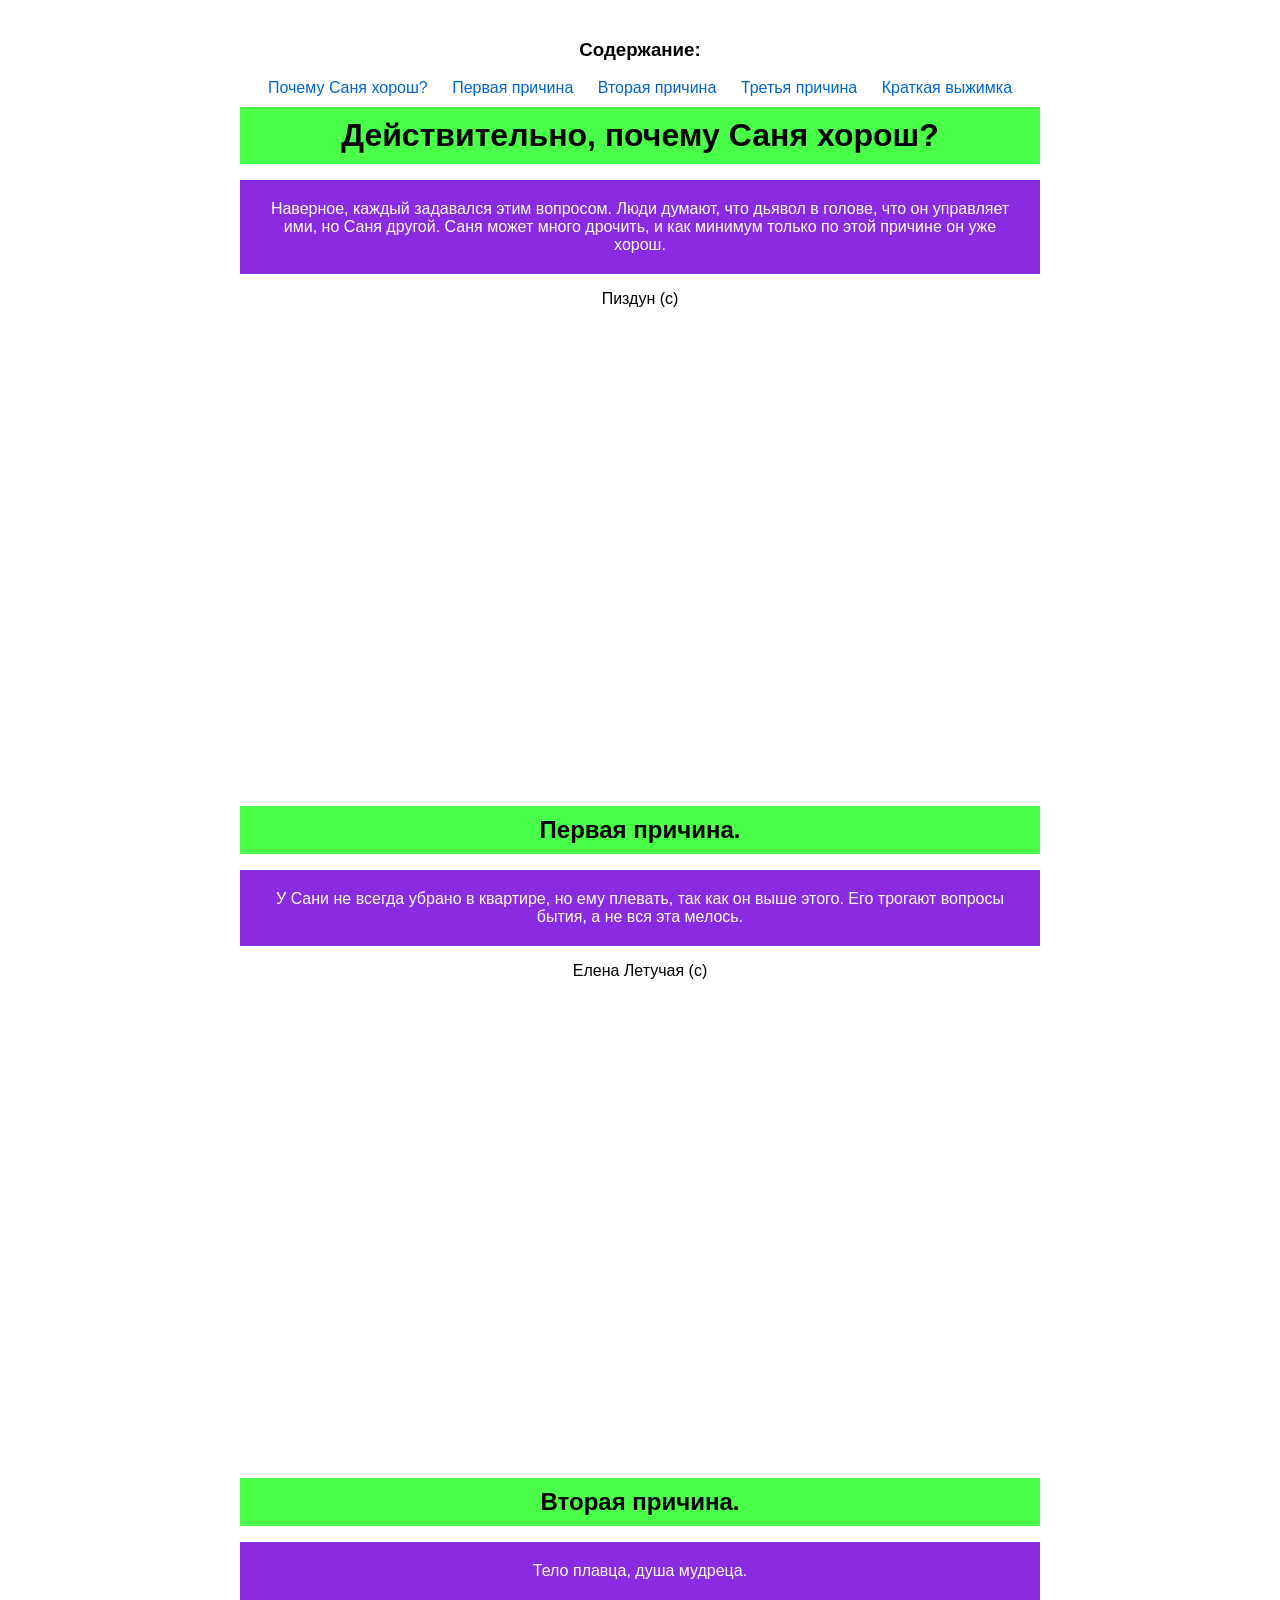
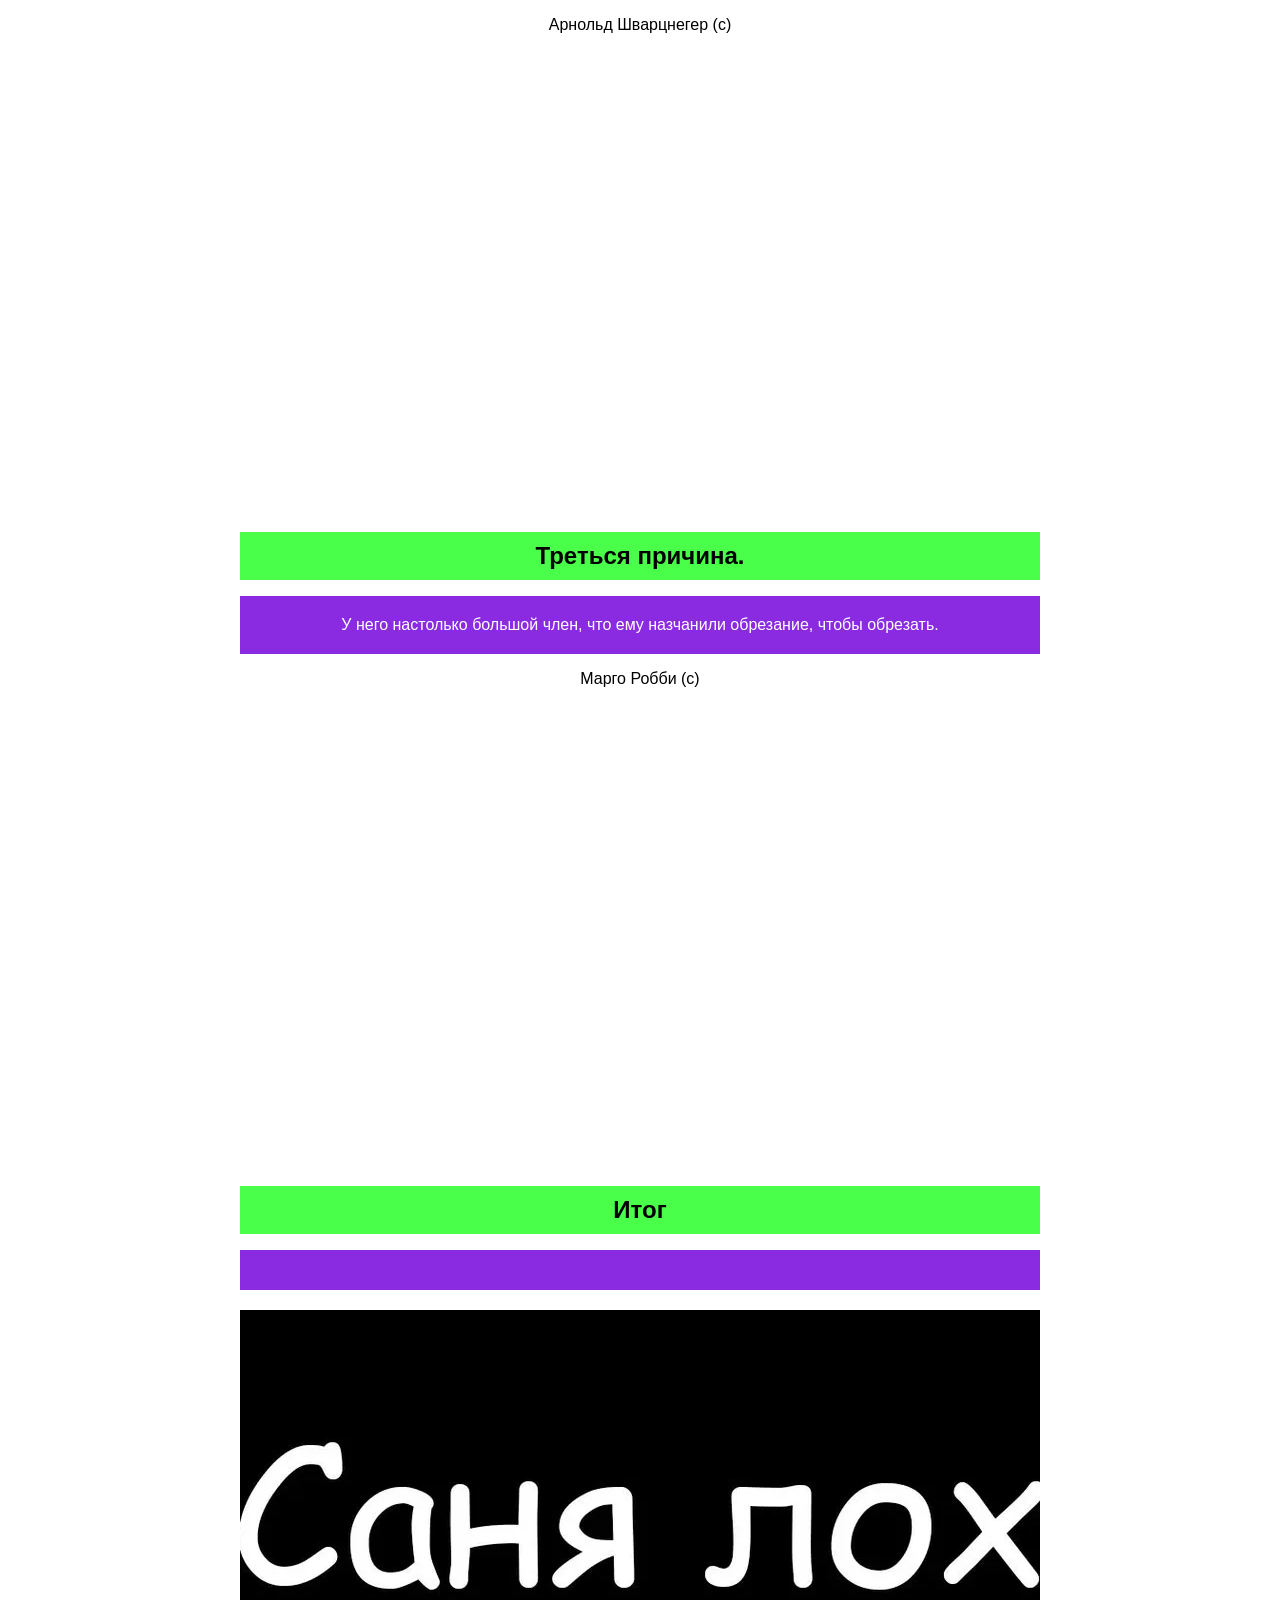
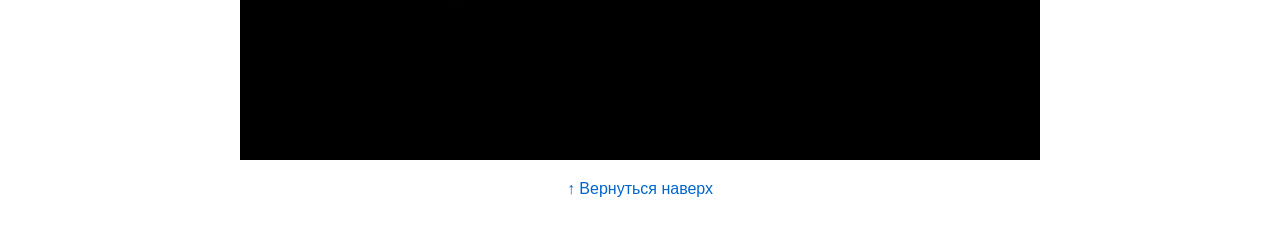
==== index.html @ caba57e3 "Rename html_1.html to index.html for GitHub Pages" ====
<!DOCTYPE html>
<html>
<head>
<style>
.name_chapter {
    background-color: #49ff49; 
    padding: 10px;
    margin: 10px 0;
    text-align: center;        /* Центрирует текст по горизонтали */
}

.content_chapter {
    background-color: blueviolet;
    text-align: center;        /* Центрирует текст по горизонтали */
    padding: 20px;
    color: white;
}

/* Центрирование навигационного меню */
nav {
    text-align: center;
}

nav h3 {
    text-align: center;
}

nav ul {
    list-style: none;
    padding: 0;
    margin: 0;
    display: inline-block;     /* Чтобы список был по центру */
}

nav li {
    display: inline-block;
    margin: 0 10px;
}

/* Центрирование основного контента */
body {
    font-family: Arial, sans-serif;
    max-width: 800px;
    margin: 0 auto;            /* Центрирует весь контент страницы */
    padding: 20px;
}

/* Центрирование заголовков */
h1, h2, h3 {
    text-align: center;
}

/* Центрирование изображения */
img {
    display: block;
    margin: 20px auto;         /* Центрирует изображение */
    max-width: 100%;
    height: auto;
}

/* Стили для ссылок навигации */
a {
    text-decoration: none;
    color: #0066cc;
}

a:hover {
    text-decoration: underline;
}
</style>
</head>

<body>

<nav>
    <h3>Содержание:</h3>
    <ul>
        <li><a href="#intro">Почему Саня хорош?</a></li>
        <li><a href="#chapter1">Первая причина</a></li>
        <li><a href="#chapter2">Вторая причина</a></li>
        <li><a href="#chapter3">Третья причина</a></li>
        <li><a href="#conclusion">Краткая выжимка</a></li>
    </ul>
</nav>

<!-- Якорь в начале страницы для кнопки "Наверх" -->
<div id="top"></div>

<!-- Содержание страницы -->
<h1 id="intro" class="name_chapter">Действительно, почему Саня хорош?</h1>
<p class="content_chapter">Наверное, каждый задавался этим вопросом. Люди думают, что дьявол в голове, что он управляет ими, но Саня другой. Саня может много дрочить, и как минимум только по этой причине он уже хорош.</p>
<p style="height: 500px; text-align: center;">Пиздун (с)</p>

<h2 id="chapter1" class="name_chapter">Первая причина.</h2>
<p class="content_chapter">У Сани не всегда убрано в квартире, но ему плевать, так как он выше этого. Его трогают вопросы бытия, а не вся эта мелось.</p>
<p style="height: 500px; text-align: center;">Елена Летучая (с)</p>

<h2 id="chapter2" class="name_chapter">Вторая причина.</h2>
<p class="content_chapter">Тело плавца, душа мудреца.</p>
<p style="height: 500px; text-align: center;">Арнольд Шварцнегер (с)</p>

<h2 id="chapter3" class="name_chapter">Треться причина.</h2>
<p class="content_chapter">У него настолько большой член, что ему назчанили обрезание, чтобы обрезать.</p>
<p style="height: 500px; text-align: center;">Марго Робби (с)</p>

<div>
    <h2 id="conclusion" class="name_chapter">Итог</h2>
    <p class="content_chapter"></p>
    <img src="sanya.webp" usemap="#sanyamap" alt="Всё равно лох" width="800" height="400">
</div>

<map name="sanyamap">
    <area shape="rect"
    coords="50, 50, 250, 200"
    href=".html"
    alt="ЛОХ">
</map>

<!-- Кнопка для возврата наверх -->
<p style="text-align: center;"><a href="#top">↑ Вернуться наверх</a></p>

<aside>
</aside>

</body>
</html>
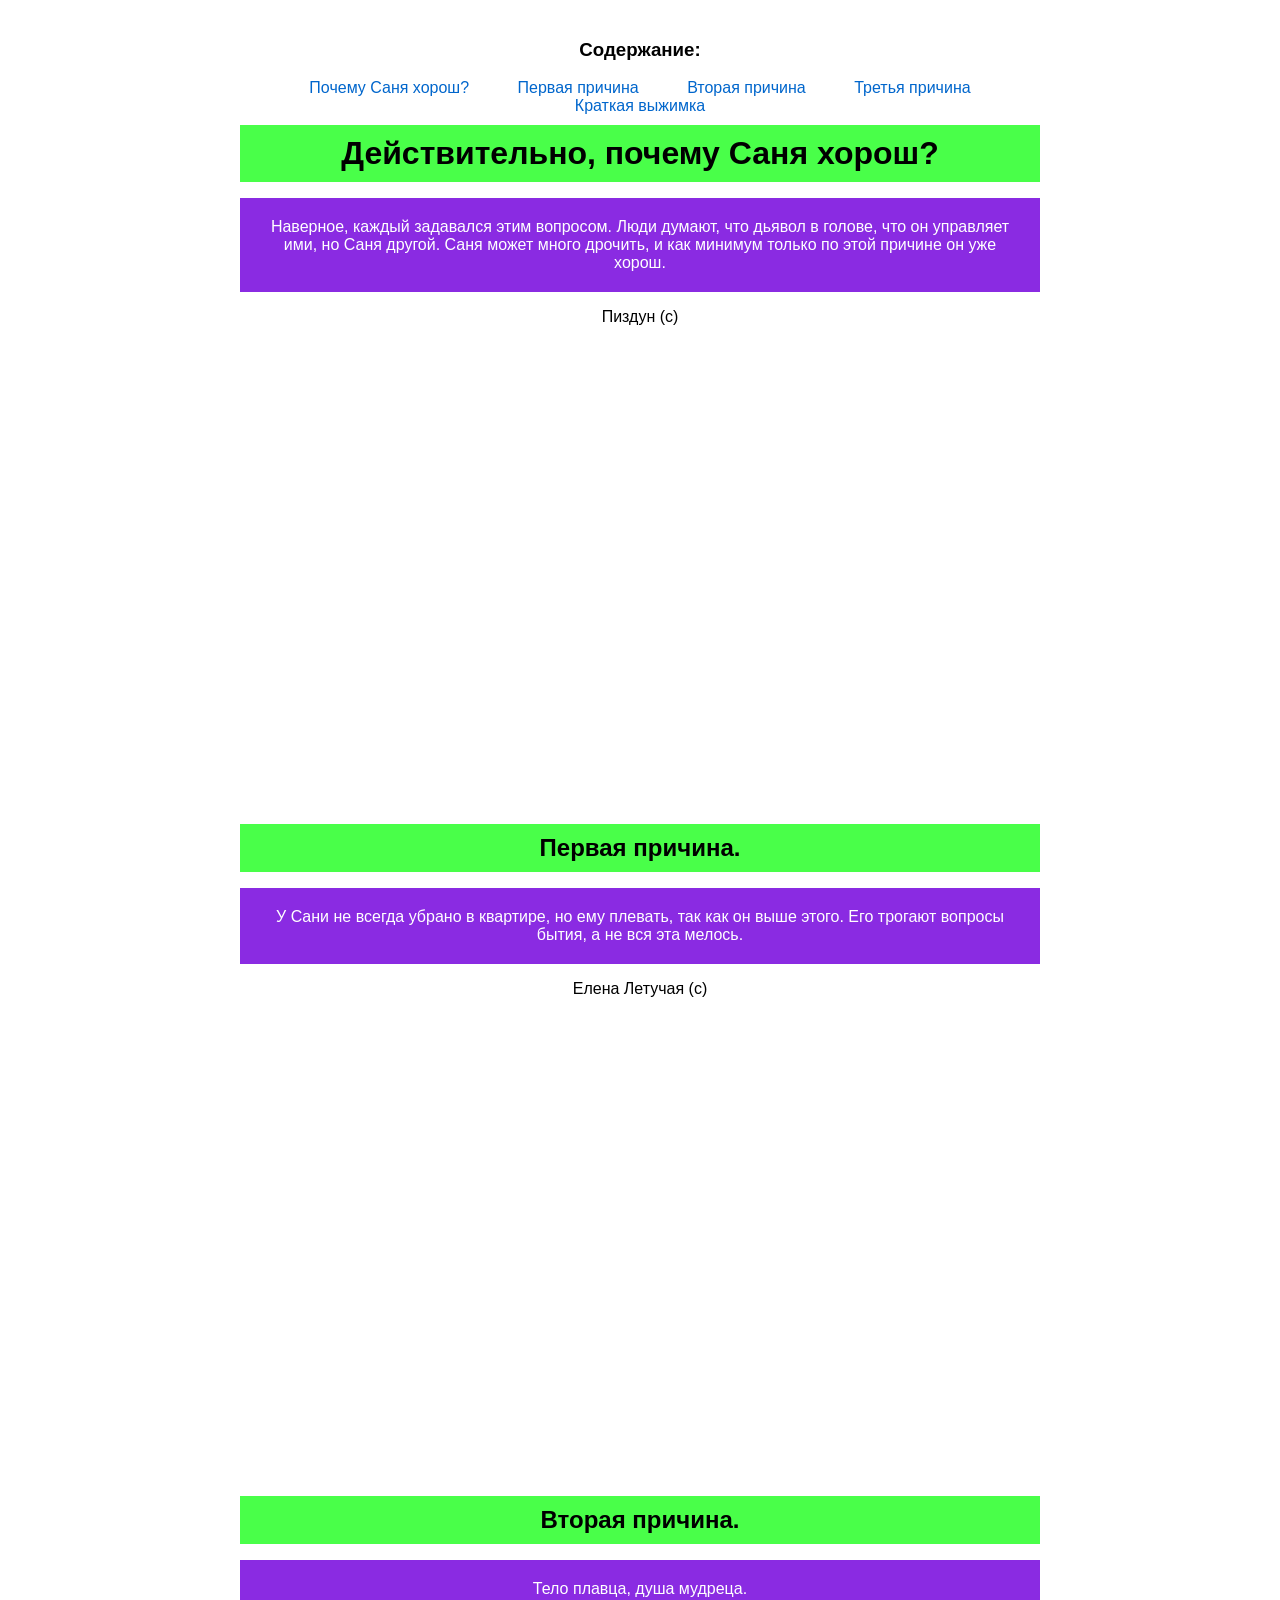
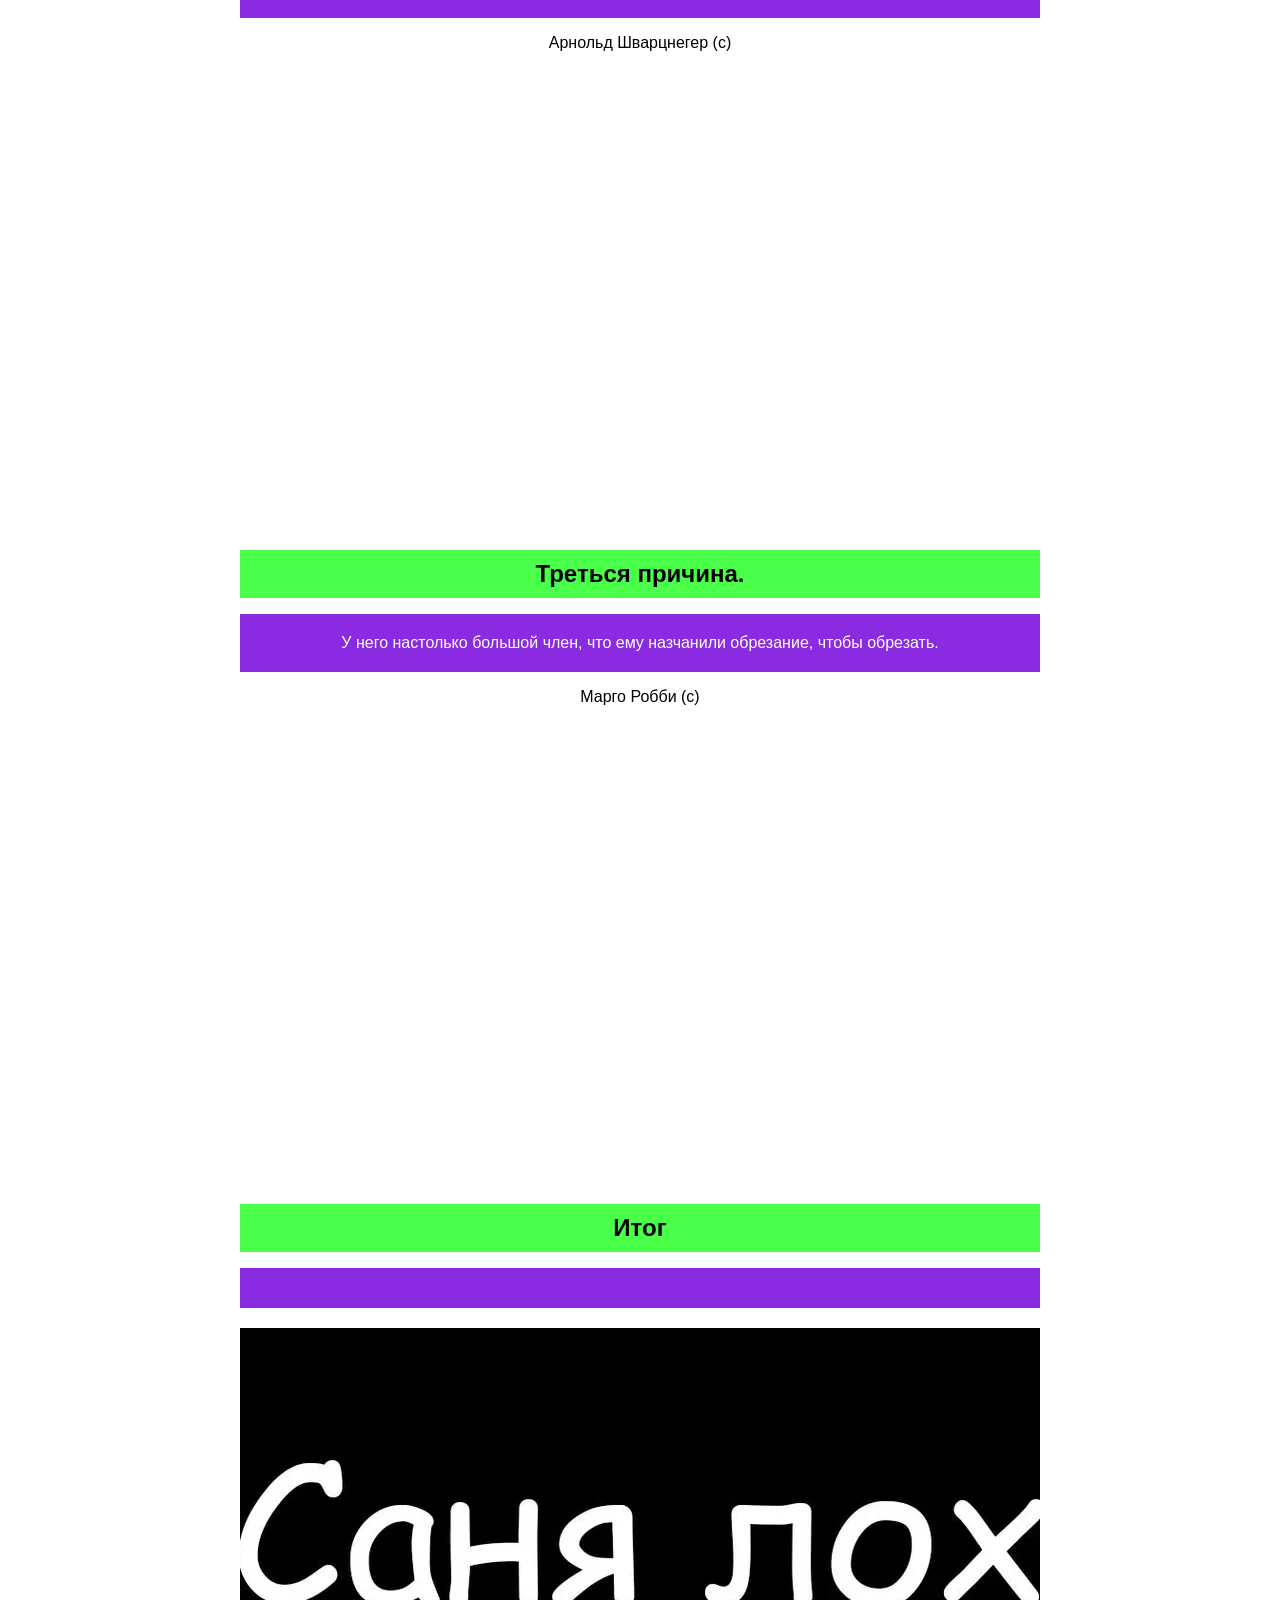
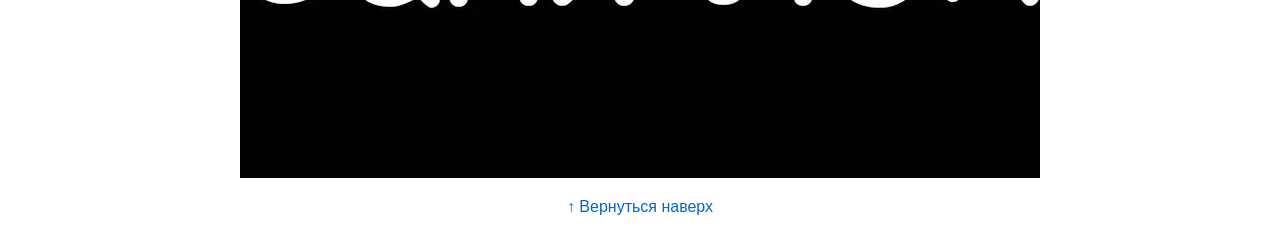
==== commit 1be1c826: "разобрал" ====
--- a/index.html
+++ b/index.html
@@ -2,6 +2,9 @@
 <html>
 <head>
 <style>
+html {
+    scroll-behavior: smooth;
+}
 .name_chapter {
     background-color: #49ff49; 
     padding: 10px;
@@ -39,33 +42,35 @@
 
 /* Центрирование основного контента */
 body {
-    font-family: Arial, sans-serif;
+    font-family: "Segoe UI", "Roboto", "Helvetica Neue", Arial, sans-serif;
     max-width: 800px;
     margin: 0 auto;            /* Центрирует весь контент страницы */
     padding: 20px;
 }
 
-/* Центрирование заголовков */
 h1, h2, h3 {
     text-align: center;
 }
 
-/* Центрирование изображения */
 img {
     display: block;
-    margin: 20px auto;         /* Центрирует изображение */
+    margin: 20px auto;       
     max-width: 100%;
     height: auto;
 }
 
-/* Стили для ссылок навигации */
 a {
     text-decoration: none;
     color: #0066cc;
+    padding: 8px 12px;
+    border-radius: 4px;
+    transition: all 0.3s ease;
 }
 
 a:hover {
-    text-decoration: underline;
+    background-color: #0066cc;
+    color: white;
+    text-decoration: none;
 }
 </style>
 </head>
